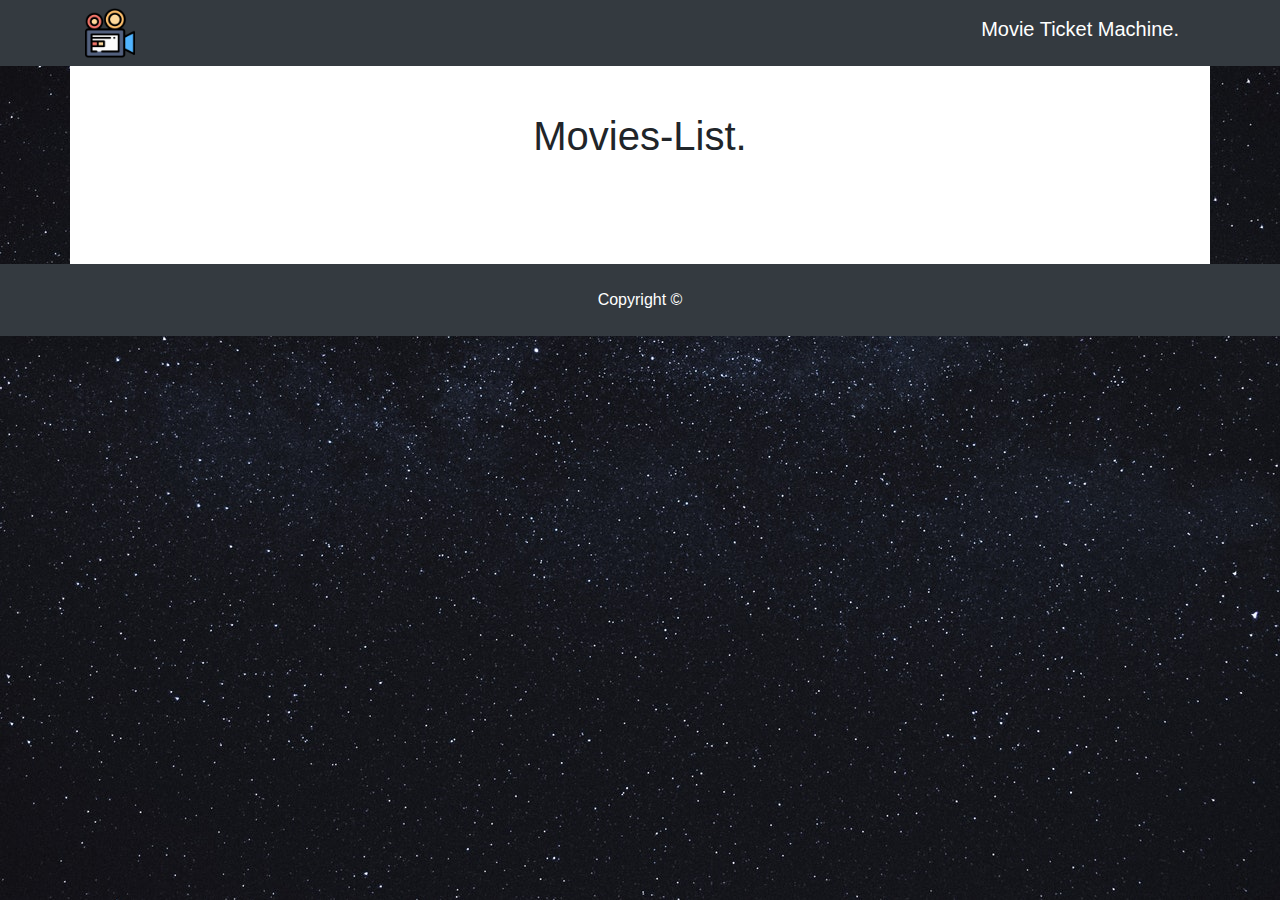
==== exercise/detail.html @ ba9dcc8d "update index" ====
<!DOCTYPE html>
<html lang="en">

<head>
    <meta charset="utf-8">
    <meta name="viewport" content="width=device-width, initial-scale=1, shrink-to-fit=no">
    <meta name="description" content="">
    <meta name="author" content="">
    <title>Cinema.</title>
    <!-- Bootstrap core CSS -->
    <link href="vendor/bootstrap/css/bootstrap.min.css" rel="stylesheet">
    <!-- Custom styles for this template -->
    <link href="css/modern-business.css" rel="stylesheet">
    <script src="vendor/jquery/jquery.min.js"></script>
    <script src="vendor/bootstrap/js/bootstrap.bundle.min.js"></script>
    <script src="https://ajax.googleapis.com/ajax/libs/jquery/3.3.1/jquery.min.js"></script>
    <link rel='stylesheet' href='https://use.fontawesome.com/releases/v5.5.0/css/all.css' integrity='sha384-B4dIYHKNBt8Bc12p+WXckhzcICo0wtJAoU8YZTY5qE0Id1GSseTk6S+L3BlXeVIU'
        crossorigin='anonymous'>
</head>

<!-- ----------------------------------------------------------------------------- -->
<nav class="navbar fixed-top navbar-expand-lg navbar-dark bg-dark fixed-top">
    <div class="container">
        <i><img src="img/camera.png" height="50px" width="50px"></i>
        <a class="navbar-brand" href="index.html">
            <h5>Movie Ticket Machine.</h5>
        </a>
        <button class="navbar-toggler navbar-toggler-right" type="button" data-toggle="collapse" data-target="#navbarResponsive"
            aria-controls="navbarResponsive" aria-expanded="false" aria-label="Toggle navigation">
            <span class="navbar-toggler-icon"></span>
        </button>
    </div>
</nav>

<body>
    <div class="poo">
        <div class="container" style="background-color: white;">
            <br><br>
            <h1 class="my-2 p">Movies-List.</h1> <br><br>
            <button class="btn btn-warning back">Back</button> <br><br>
            <div id="movie-list" class="row ">

            </div>
        </div>
    </div>

</body>

<!-- ----------------------------------------------------------------------------- -->

<footer class="py-4 bg-dark">
    <div class="container">
        <p class="m-0 text-center text-white"> Copyright ©</p>
    </div>
</footer>

<!------------------------------------------------------------------------------- -->
<script>
    $(document).ready(function () {
        var parameter = GetParameterValues('id')-1;

        function GetParameterValues(parameter) {
            var url = window.location.href.slice(window.location.href.detail.html('?') + 1).split('&');
            for (var i = 0; i < url.length; i++) {
                var urlparam = url[i].split('=');
                if (urlparam[0] == param) {
                    return urlparam[1];
                }
            }
        }
    });
    //--------------------------------------------------------------------------------------------------------------            
    $.ajax({
        url: "http://www.mocky.io/v2/5bab559f3000006800a68762",
        success: function (result) {
            var i;
            for (i = 0; i < 12; i++) {
                $("#movie-list").append(
                    '<div class="col-sm-3">' +
                    '<img class ="qq" src=" ' + result.data[i].image + ' ">' +
                    '<div class="card-body" > <h5>' + result.data[i].name + '</h5>' + '</div>' +
                    '<div>' + result.data[i].shot_description + '</div>' + '<br> ' +
                    '<div class="card-footer">' + 'Showing Now : ' + result.data[i].now_showing +
                    '<br>' +
                    'Price : ' + result.data[i].price + ' Bath' + '</div>' +
                    '<br>' + '<div class="btn btn-success">  BUY NOW </div>' + '<br> <br> <br>' +
                    '</div>'
                );
            }
        }
    });

    //--------------------------------------------------------------------------------------------------------------
</script>
</html>
---- exercise/css/modern-business.css ----
/*!
 * Start Bootstrap - Modern Business (https://startbootstrap.com/template-overviews/modern-business)
 * Copyright 2013-2017 Start Bootstrap
 * Licensed under MIT (https://github.com/BlackrockDigital/startbootstrap-logomodern-business-nav/blob/master/LICENSE)
 */

body {
padding-top: 54px;
background-image: url("../img/backgrounds.jpg");

}

@media (min-width: 992px) {
  body {
    padding-top: 56px;
  }
}
header{
  background-color: rgb(0, 0, 0, 1);
  
}
.detail{
  display: none;
}
.back{
  display: none;
}

.carousel-item {
  height: 65vh;
  min-height: 200px;
  max-height: 500px;
  background: no-repeat center center scroll;
  -webkit-background-size: cover;
  -moz-background-size: cover;
  -o-background-size: cover;
  background-size: cover;

}

.filter{
  filter: blur(8px);
}
.p {
  text-align: center;
}
.r{
  text-align: right;
}
.l{
  text-align: left;
}
.card-body{
  text-align: left;
}
.qq{
  width: 250px;
  height: 370px;
}
.pp{
  width: 1140px;
  height: 600px;
}
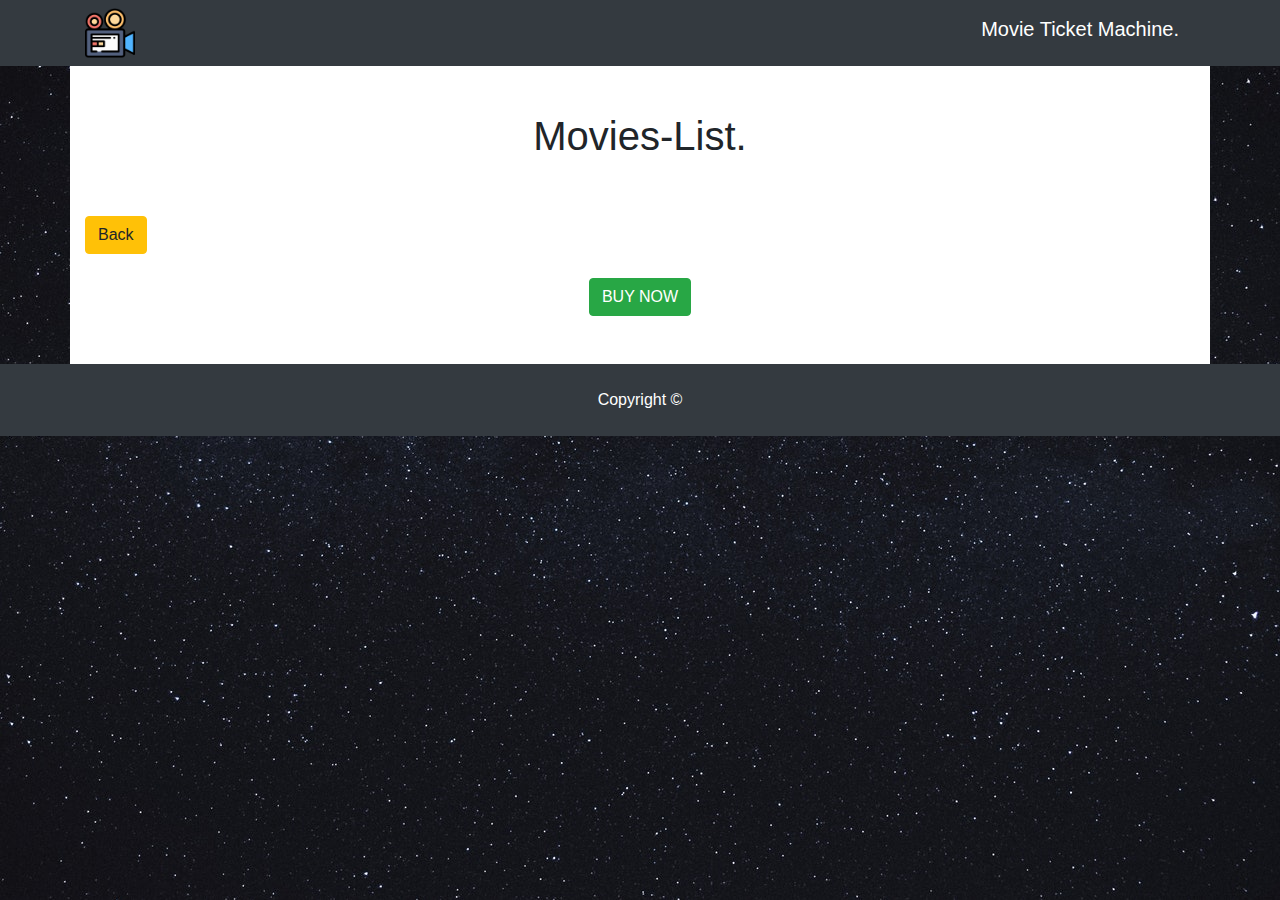
==== commit 711b951e: "update detail.html" ====
--- a/exercise/detail.html
+++ b/exercise/detail.html
@@ -10,7 +10,7 @@
     <!-- Bootstrap core CSS -->
     <link href="vendor/bootstrap/css/bootstrap.min.css" rel="stylesheet">
     <!-- Custom styles for this template -->
-    <link href="css/modern-business.css" rel="stylesheet">
+    <link href="css/main.css" rel="stylesheet">
     <script src="vendor/jquery/jquery.min.js"></script>
     <script src="vendor/bootstrap/js/bootstrap.bundle.min.js"></script>
     <script src="https://ajax.googleapis.com/ajax/libs/jquery/3.3.1/jquery.min.js"></script>
@@ -37,10 +37,11 @@
         <div class="container" style="background-color: white;">
             <br><br>
             <h1 class="my-2 p">Movies-List.</h1> <br><br>
-            <button class="btn btn-warning back">Back</button> <br><br>
-            <div id="movie-list" class="row ">
+            <button type="button" class="btn btn-warning" onclick="goBack()">Back</button> <br><br>
+            <div id="movie-list" class="row">
 
             </div>
+         <div class="p"><div class="btn btn-success" onclick="myFunction()" > BUY NOW </div> </div><br><br>
         </div>
     </div>
 
@@ -57,10 +58,9 @@
 <!------------------------------------------------------------------------------- -->
 <script>
     $(document).ready(function () {
-        var parameter = GetParameterValues('id')-1;
-
-        function GetParameterValues(parameter) {
-            var url = window.location.href.slice(window.location.href.detail.html('?') + 1).split('&');
+        var param = GetParameterValues('id') - 1;
+        function GetParameterValues(param) {
+            var url = window.location.href.slice(window.location.href.indexOf('?') + 1).split('&');
             for (var i = 0; i < url.length; i++) {
                 var urlparam = url[i].split('=');
                 if (urlparam[0] == param) {
@@ -68,28 +68,35 @@
                 }
             }
         }
-    });
-    //--------------------------------------------------------------------------------------------------------------            
-    $.ajax({
-        url: "http://www.mocky.io/v2/5bab559f3000006800a68762",
-        success: function (result) {
-            var i;
-            for (i = 0; i < 12; i++) {
-                $("#movie-list").append(
-                    '<div class="col-sm-3">' +
-                    '<img class ="qq" src=" ' + result.data[i].image + ' ">' +
-                    '<div class="card-body" > <h5>' + result.data[i].name + '</h5>' + '</div>' +
-                    '<div>' + result.data[i].shot_description + '</div>' + '<br> ' +
-                    '<div class="card-footer">' + 'Showing Now : ' + result.data[i].now_showing +
+        //--------------------------------------------------------------------------------------------------------------            
+        $.ajax({
+            url: "http://www.mocky.io/v2/5bab559f3000006800a68762",
+            success: function (result) {
+                $("#movie-list").html(
+                    '<div align="center">'+
+                    '<div class="col-sm-6">' +
+                    '<img class ="qq" src=" ' + result.data[param].image + ' ">' +
+                    '<div class="card-body" > <h5>' + result.data[param].name + '</h5>' +
+                    '</div>' +
+                    '<div>' + result.data[param].shot_description + '</div>' + '<br> ' +
+                    '<div class="card-footer">' + 'Showing Now : ' + result.data[param].now_showing +
                     '<br>' +
-                    'Price : ' + result.data[i].price + ' Bath' + '</div>' +
-                    '<br>' + '<div class="btn btn-success">  BUY NOW </div>' + '<br> <br> <br>' +
-                    '</div>'
+                    'Price : ' + result.data[param].price + ' Bath' + '</div>' + '<br>' +
+                    '</div>' + '</div>'
                 );
             }
-        }
+        });
     });
 
+    function goBack() {
+        window.history.back();
+    }
+
+    function myFunction() {
+        alert("SUCCESS!");
+    }
     //--------------------------------------------------------------------------------------------------------------
 </script>
+
+
 </html>--- a/exercise/css/main.css
+++ b/exercise/css/main.css
@@ -0,0 +1,66 @@
+/*!
+ * Start Bootstrap - Modern Business (https://startbootstrap.com/template-overviews/modern-business)
+ * Copyright 2013-2017 Start Bootstrap
+ * Licensed under MIT (https://github.com/BlackrockDigital/startbootstrap-logomodern-business-nav/blob/master/LICENSE)
+ */
+
+body {
+padding-top: 54px;
+background-image: url("../img/backgrounds.jpg");
+
+}
+
+@media (min-width: 992px) {
+  body {
+    padding-top: 56px;
+  }
+}
+header{
+  background-color: rgb(0, 0, 0, 1);
+  
+}
+.detail{
+  display: none;
+}
+.back{
+  display: none;
+}
+
+.carousel-item {
+  height: 65vh;
+  min-height: 200px;
+  max-height: 500px;
+  background: no-repeat center center scroll;
+  -webkit-background-size: cover;
+  -moz-background-size: cover;
+  -o-background-size: cover;
+  background-size: cover;
+
+}
+
+.filter{
+  filter: blur(8px);
+}
+.p {
+  text-align: center;
+}
+.r{
+  text-align: right;
+}
+.l{
+  text-align: left;
+}
+.card-body{
+  text-align: left;
+}
+.qq{
+  width: 250px;
+  height: 370px;
+}
+.pp{
+  width: 1140px;
+  height: 600px;
+}
+
+
+
